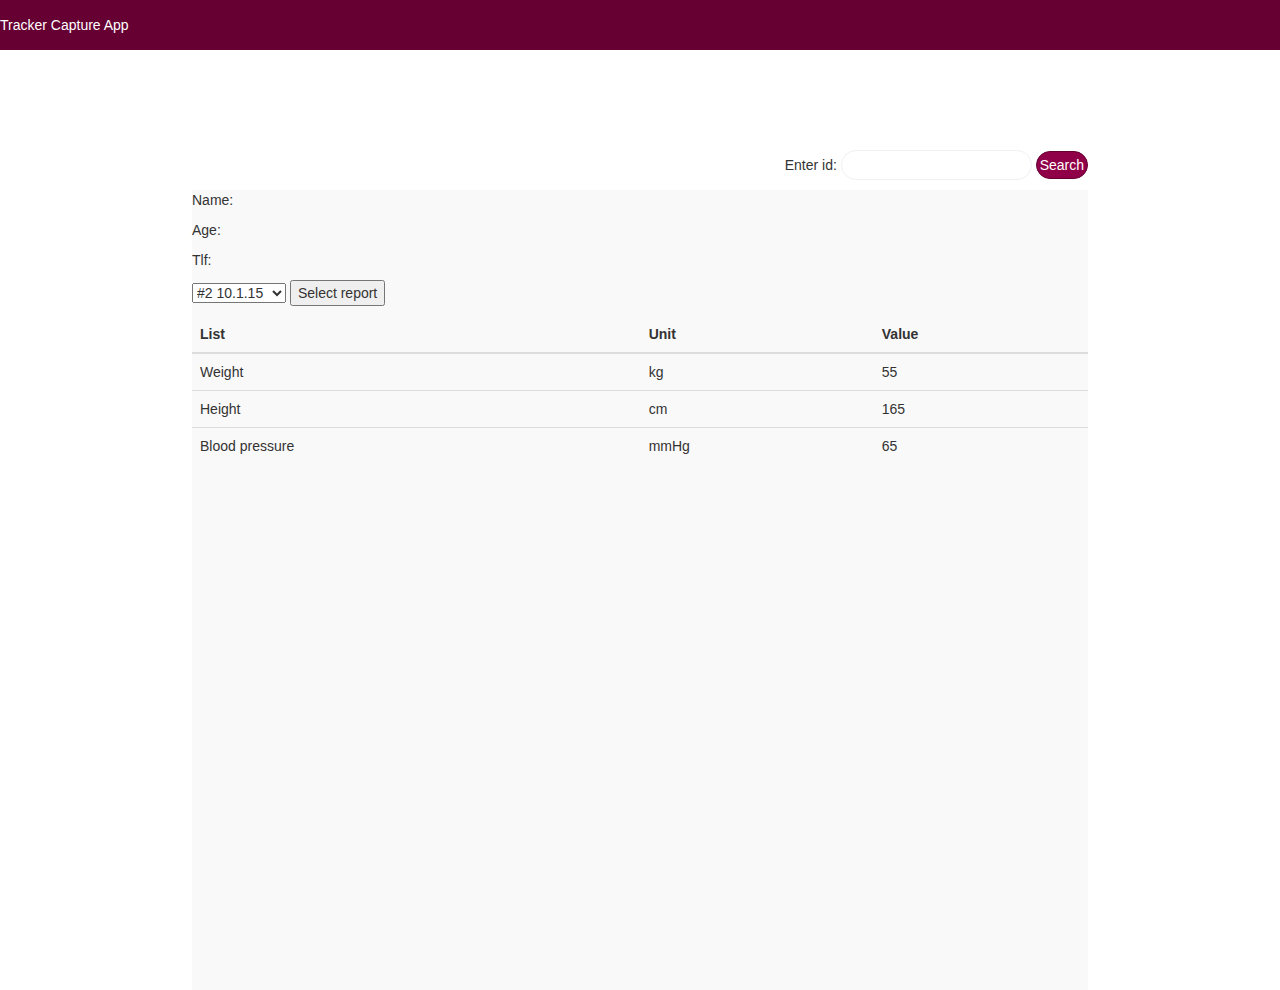
==== dhis-web-tracker-capture/index.html @ 86d7c695 "tracker capture" ====
<!DOCTYPE html>
  <html ng-app='trackerCapture'>
      <head>
          <title>Tracker Capture</title>
  
          <meta name="description" content="DHIS 2">
          <meta name="keywords" content="DHIS 2">        
          <meta name="viewport" content="width=device-width, initial-scale=1.0">
          <meta http-equiv="Content-Type" content="text/html; charset=UTF-8">
  
          <script type="text/javascript" src="../dhis-web-commons/javascripts/jQuery/jquery.min.js"></script>
          <script type="text/javascript" src="../dhis-web-commons/javascripts/jQuery/ui/jquery-ui.min.js"></script>
          <script type="text/javascript" src="../dhis-web-commons/javascripts/jQuery/jquery.plugin.min.js"></script>        
          
          <script type="text/javascript" src="../dhis-web-commons/javascripts/jQuery/calendars/jquery.calendars.min.js"></script>
          <script type="text/javascript" src="../dhis-web-commons/javascripts/jQuery/calendars/jquery.calendars.picker.min.js"></script>
          <script type="text/javascript" src="../dhis-web-commons/javascripts/jQuery/calendars/jquery.calendars.plus.min.js"></script>
          <script type="text/javascript" src="../dhis-web-commons/javascripts/jQuery/calendars/jquery.calendars.picker.ext.js"></script>
          
          <script type="text/javascript" src="../dhis-web-commons/javascripts/jQuery/calendars/jquery.calendars.coptic.min.js"></script>
          <script type="text/javascript" src="../dhis-web-commons/javascripts/jQuery/calendars/jquery.calendars.ethiopian.min.js"></script>
          <script type="text/javascript" src="../dhis-web-commons/javascripts/jQuery/calendars/jquery.calendars.islamic.min.js"></script>
          <script type="text/javascript" src="../dhis-web-commons/javascripts/jQuery/calendars/jquery.calendars.julian.min.js"></script>
          <script type="text/javascript" src="../dhis-web-commons/javascripts/jQuery/calendars/jquery.calendars.nepali.min.js"></script>
          <script type="text/javascript" src="../dhis-web-commons/javascripts/jQuery/calendars/jquery.calendars.thai.min.js"></script>      
  
          <link type="text/css" rel="stylesheet" href="../dhis-web-commons/javascripts/jQuery/ui/css/redmond/jquery-ui.css">
          <link type="text/css" rel="stylesheet" href="../dhis-web-commons/javascripts/jQuery/calendars/css/ui-redmond.calendars.picker.css">
          
          <script type="text/javascript" src="../dhis-web-commons/select2/select2.min.js"></script>
  
          <script type="text/javascript" src="../dhis-web-commons/bootstrap/js/bootstrap.min.js"></script>     
          <link type="text/css" rel="stylesheet"  href="../dhis-web-commons/bootstrap/css/bootstrap.min.css">
          
          <script type="text/javascript" src="../dhis-web-commons/javascripts/d3/d3.min.js"></script>
          <script type="text/javascript" src="../dhis-web-commons/javascripts/nvd3/nv.d3.min.js"></script>
          <link type="text/css" rel="stylesheet" media="screen" href="../dhis-web-commons/javascripts/nvd3/nv.d3.css">  
  
          <script type="text/javascript" src="../dhis-web-commons/javascripts/angular/angular.js"></script>
          <script type="text/javascript" src="../dhis-web-commons/javascripts/angular/angular-resource.js"></script>
          <script type="text/javascript" src="../dhis-web-commons/javascripts/angular/angular-route.js"></script>
          <script type="text/javascript" src="../dhis-web-commons/javascripts/angular/angular-cookies.js"></script>
          <script type="text/javascript" src="../dhis-web-commons/javascripts/angular/angular-animate.js"></script>
          <script type="text/javascript" src="../dhis-web-commons/javascripts/angular/angular-messages.js"></script>
          <script type="text/javascript" src="../dhis-web-commons/javascripts/angular/angular-sanitize.js"></script>
          <script type="text/javascript" src="../dhis-web-commons/javascripts/angular/ui-bootstrap.js"></script>
          <script type="text/javascript" src="../dhis-web-commons/javascripts/moment/moment-with-langs.min.js"></script>
  
          <script type="text/javascript" src="../dhis-web-commons/javascripts/underscore.min.js"></script>
          <script type="text/javascript" src="../dhis-web-commons/javascripts/dhis2/dhis2.util.js"></script>
          <script type="text/javascript" src="../dhis-web-commons/javascripts/commons.js"></script>
          <script type="text/javascript" src="../dhis-web-commons/javascripts/commons.ajax.js"></script>
          <script type="text/javascript" src="../dhis-web-commons/javascripts/dhis2/dhis2.availability.js"></script>
          <script type="text/javascript" src="../dhis-web-commons/javascripts/dhis2/dhis2.trigger.js"></script>
          <script type="text/javascript" src="../dhis-web-commons/javascripts/lists.js"></script>
          <script type="text/javascript" src="../dhis-web-commons/javascripts/periodTypeNoDep.js"></script>
          <script type="text/javascript" src="../dhis-web-commons/javascripts/json2.js"></script>
          <script type="text/javascript" src="../dhis-web-commons/javascripts/dhis2/dhis2.validation.js"></script>
          <script type="text/javascript" src="../dhis-web-commons/javascripts/dhis2/dhis2.storage.ss.js"></script>
          <script type="text/javascript" src="../dhis-web-commons/javascripts/dhis2/dhis2.storage.ls.js"></script>
          <script type="text/javascript" src="../dhis-web-commons/javascripts/dhis2/dhis2.storage.idb.js"></script>
          <script type="text/javascript" src="../dhis-web-commons/javascripts/dhis2/dhis2.storage.memory.js"></script>
          <script type="text/javascript" src="../dhis-web-commons/javascripts/dhis2/dhis2.storage.js"></script>
          <script type="text/javascript" src="../dhis-web-commons/javascripts/dhis2/dhis2.contextmenu.js"></script>
          
          <script src="../dhis-web-commons/ouwt/ouwt.js"></script>
          <script src="scripts/tracker-capture.js"></script>
  
          <script type="text/javascript" src="../dhis-web-commons/javascripts/angular/plugins/select.js"></script>
          <script type="text/javascript" src="../dhis-web-commons/javascripts/angular/plugins/select2.js"></script>
          <script type="text/javascript" src="../dhis-web-commons/javascripts/angular/plugins/angularjs-nvd3-directives.min.js"></script>
          <script type="text/javascript" src="../dhis-web-commons/javascripts/angular/plugins/angularLocalStorage.js"></script>
          <script type="text/javascript" src="../dhis-web-commons/javascripts/angular/plugins/angular-translate.min.js"></script>
          <script type="text/javascript" src="../dhis-web-commons/javascripts/angular/plugins/ng-infinite-scroll.js"></script>
          <script type="text/javascript" src="../dhis-web-commons/javascripts/dhis2/dhis2.angular.directives.js"></script>
          <script type="text/javascript" src="../dhis-web-commons/javascripts/dhis2/dhis2.angular.map.directive.js"></script>
          <script type="text/javascript" src="../dhis-web-commons/javascripts/dhis2/dhis2.angular.services.js"></script>
          <script type="text/javascript" src="../dhis-web-commons/javascripts/dhis2/dhis2.angular.validations.js"></script>
          <script type="text/javascript" src="../dhis-web-commons/javascripts/dhis2/dhis2.angular.filters.js"></script>
          <script type="text/javascript" src="../dhis-web-commons/javascripts/dhis2/dhis2.angular.controllers.js"></script>
          
          <script type="text/javascript" src="scripts/app.js"></script>
          <script type="text/javascript" src="scripts/services.js"></script>
          <script type="text/javascript" src="scripts/filters.js"></script>
          <script type="text/javascript" src="scripts/directives.js"></script>        
          <script type="text/javascript" src="scripts/controllers.js"></script>
          <script type="text/javascript" src="scripts/leftbar-menu-controller.js"></script>
          <script type="text/javascript" src="scripts/report-types-controller.js"></script>        
          <script type="text/javascript" src="scripts/ng-csv.js"></script>
          <script type="text/javascript" src="scripts/sticky.min.js"></script>
          <script type="text/javascript" src="components/dashboard/dashboard-controller.js"></script>
          <script type="text/javascript" src="components/dashboard/dashboard-widgets-controller.js"></script>
          <script type="text/javascript" src="components/registration/registration-controller.js"></script>
          <script type="text/javascript" src="components/enrollment/enrollment-controller.js"></script>
          <script type="text/javascript" src="components/dataentry/dataentry-controller.js"></script>
          <script type="text/javascript" src="components/report/tei-report-controller.js"></script>
          <script type="text/javascript" src="components/report/program-summary-controller.js"></script>
          <script type="text/javascript" src="components/report/program-statistics-controller.js"></script>
          <script type="text/javascript" src="components/report/overdue-events-controller.js"></script>
          <script type="text/javascript" src="components/report/upcoming-events-controller.js"></script>
          <script type="text/javascript" src="components/selected/selected-controller.js"></script>
          <script type="text/javascript" src="components/relationship/relationship-controller.js"></script>
          <script type="text/javascript" src="components/teiadd/tei-add-controller.js"></script>
          <script type="text/javascript" src="components/profile/profile-controller.js"></script>        
          <script type="text/javascript" src="components/notes/notes-controller.js"></script>
          <script type="text/javascript" src="components/rulebound/rulebound-controller.js"></script>
          <script type="text/javascript" src="components/activeprograms/active-programs-controller.js"></script>
  
          <!-- Menu scripts -->
          <script type="text/javascript" src="../dhis-web-commons/javascripts/dhis2/dhis2.translate.js"></script>
          <script type="text/javascript" src="../dhis-web-commons/javascripts/dhis2/dhis2.menu.js"></script>
          <script type="text/javascript" src="../dhis-web-commons/javascripts/dhis2/dhis2.menu.ui.js"></script>
  
  
          <link type="text/css" rel="stylesheet" href="../dhis-web-commons/font-awesome/css/font-awesome.min.css"/>
          <link type="text/css" rel="stylesheet" media="screen" href="../dhis-web-commons/css/widgets.css"/>
          <link type="text/css" rel="stylesheet" media="screen" href="../dhis-web-commons/css/menu.css">
          <link type="text/css" rel="stylesheet" media="print" href="../dhis-web-commons/css/print.css">
          <link type="text/css" rel="stylesheet" href="../dhis-web-commons/javascripts/angular/plugins/select.css">
          <link type="text/css" rel="stylesheet" href="../dhis-web-commons/javascripts/angular/plugins/select2.css">
  
          <link type="text/css" rel="stylesheet" href="styles/style.css">
          <link type="text/css" rel="stylesheet" media="screen" href="styles/screen.css">
          <link type="text/css" rel="stylesheet" media="print" href="styles/print.css">
          <script type="text/javascript" src="../main.js"></script>
          
          <meta charset="UTF-8">
			<title>Pandapop!</title>
			<link rel="stylesheet" type="text/css" href="styles/lana.css">    
   
        
        <script>
        function selectReport(){
                var op = document.getElementById("mySelect");
                op.get(op.selectedIndex); // get report
                //op.remove(op.selectedIndex);
        }       
        </script>
        
        <meta name="viewport" content="width=device-width, initial-scale=1">
	    <link rel="stylesheet" href="http://maxcdn.bootstrapcdn.com/bootstrap/3.3.5/css/bootstrap.min.css">
	    <script src="https://ajax.googleapis.com/ajax/libs/jquery/1.11.3/jquery.min.js"></script>
	    <script src="http://maxcdn.bootstrapcdn.com/bootstrap/3.3.5/js/bootstrap.min.js"></script>
        
      </head>
      <body>
      
      	<div id="topbar">Tracker Capture App</div>
        <div id="wrapper">                
          <div id="container">
            <div id="search-form">
              Enter id: <input type="text" name="firstname">  
                                   <button type="button">Search</button>
            </div>
            <br style="clear:right;"/>
            
            <div id="table">
                <p>Name:</p>
                <p>Age:</p>
                <p>Tlf:</p>
                
                <form>
                <select id="mySelect">
                <option>#2 10.1.15</option>
                <option>#1 11.11.14</option>

                </select>
                <input type="button" onclick="selectReport()" value="Select report">
                </form>
              
              <div class="annen-container">
                                
              <table class="table table-striped">
                <thead>
                  <tr>
                    <th>List</th>
                    <th>Unit</th>
                    <th>Value</th>
                  </tr>
                </thead>
                <tbody>
                  <tr>
                    <td>Weight</td>
                    <td>kg</td>
                    <td>55</td>
                  </tr>
                  <tr>
                    <td>Height</td>
                    <td>cm</td>
                    <td>165</td>
                  </tr>
                  <tr>
                    <td>Blood pressure</td>
                    <td>mmHg</td>
                    <td>65</td>
                  </tr>
                </tbody>
              </table>
            </div>
            </div>
           </div>  
            
            
        </div>
        <script src="js/bootstrap.min.js"></script>
        <script src="js/lesMessages.js"></script>
        <script src="https://ajax.googleapis.com/ajax/libs/jquery/1.11.1/jquery.min.js"></script>

      </body>
  </html>
---- dhis-web-tracker-capture/styles/style.css ----
html, body { 
    height:100%;
    margin: 0;
    padding: 0;
    background-color: white;
    font-size: 10pt;
}

.not-for-screen {
    display: none;
}

h1 {    
    font-size: 1.8em;
}

h2 {
    font-size: 1.6em;    
}

h3 {
    font-size: 1.2em;    
}

h4 {
    font-size: 1em;
    font-weight: bold;
}

div#leftBar {
    width: 236px;
}

div#orgUnitTree {
    height: 50%;
}

.top-bar {
    font-size: 16pt;
    font-weight: normal;
    color: #585D61;
}

.dashboard-top-bar {
    padding-right: 15px;
    padding-left: 15px;
    margin-right: auto;
    margin-left: auto;
}

/*----------------------------------------------------------------------------*/
/* Form
/*----------------------------------------------------------------------------*/

.fixed-text-width {
    width: 260px;
}

input.option {
    width: 240px;
}

.fixed-select-width {
    width: 260px;
}

textarea {
    width: 264px;
}


/*----------------------------------------------------------------------------*/
/* Program-stage-instances
/*----------------------------------------------------------------------------*/

.data-entry {
    overflow: scroll;
}

.table-flow {
    height:100px;
    overflow-x:hidden;
    overflow-y:hidden;
}

.align-center {
    text-align: center;
}

.block {
    display: block;
}

.clear {
    clear: both;
}

.inline-block {
    display: inline-block;
}

.vertical-center {
    line-height: inherit;
    vertical-align: middle;
}

.empty-event-container {
    display: inline-block;
    opacity: 1.0;
    white-space: normal;
    padding-top: 5px;
    text-align: center;
}

.stage-container {
    display: inline-block;
    cursor: pointer;
    opacity: 1.0;
    white-space: normal;
    padding-top: 5px;
    text-align: center;
    border: 2px dotted;
    margin: 2px;
    padding: 5px;
    border-radius: 4px;
}

.stage-container:hover {
    border: 2px solid;
    font-weight: bold;
}

.event-container {
    cursor: pointer;
    opacity: 1.0;
    text-align: center;
    margin: 2px;
    padding: 5px;
    border: 2px dotted;
    border-radius: 4px;    
}

.event-container:hover {
    border: 2px solid;
    font-weight: bold;
}

.stage-completed {
    background-color: #b9ffb9;
}

.stage-on-time {
    background-color: #fffe8c;
}

.stage-overdue {
    background-color: #ff8a8a;
}

.current-stage {
    border: 2px solid;
    font-weight: bold;
}

/*----------------------------------------------------------------------------*/
/* App - specific
/*----------------------------------------------------------------------------*/

.container-heading {
    color: white;
}

div.paging a.active
{
    text-decoration: none; 
    color: #000;
    cursor: default;
}

.input-error {
    background-color: #ff8a8a !important;
}

.input-success {
    background-color: #b9ffb9 !important;
}

.alert-default {
    color: #55514d;
    background-color: #D5CBC1;
    border-color: #aaa29a;
}

.stick {
    font-weight: bolder;
    color: #000000;
    background-color: #6E6E6E; 
}

.unstick {
    color: #000000;
    background-color: #FFFFFF;
}

.right {
    float: right !important;
}

.black {
    color: black;
}

.bold {
    font-weight: bold;
}

.light-blue {
    color: #67abcc;
}

.white {
    color: white;
}

.error {
    color:red;
    font-size:12px;
}
.anchor-color {
    color: #276696;
}

.inline-div {
    display: inline-block; 
    margin-right: 5px;
    float: left;
}

.bordered-div {
    border: 1px solid #c2c2c2;
    border-radius: 5px;
    padding: 5px 10px;
    margin-top: 20px;
    margin-bottom: 20px;
}

.nav, .pagination, .carousel, .panel-title a { 
    cursor: pointer; 
    text-decoration: none;
}

input[type=number]::-webkit-inner-spin-button, input[type=number]::-webkit-outer-spin-button {
    -webkit-appearance: none;
    margin: 0;
}

input[type=date]::-webkit-inner-spin-button, input[type=date]::-webkit-outer-spin-button {
    -webkit-appearance: none;
    margin: 0;
}

.big-button {
    padding-left: 40px;
    padding-right: 40px;
}

.btn-no-border {
    border: none !important;
}

.max-column-width {
    max-width:200px !important; 
    word-wrap:break-word; 
}

.table-with-fixed-layout {
    table-layout: fixed;
}

.table-borderless {
    width: 100%;
    table-layout: fixed;
}

.table-borderless>thead>tr>th, 
.table-borderless>tbody>tr>th, 
.table-borderless>tfoot>tr>th, 
.table-borderless>thead>tr>td, 
.table-borderless>tbody>tr>td, 
.table-borderless>tfoot>tr>td {
    border-top: none; 
}

.listTable th {
    height: 30px;
}

.dhis2-table>thead>tr>th, 
.dhis2-table>tbody>tr>th, 
.dhis2-table>tfoot>tr>th, 
.dhis2-table>thead>tr>td, 
.dhis2-table>tbody>tr>td, 
.dhis2-table>tfoot>tr>td {
    border-top: none;
    background-color: #ebf0f6;
}

.dhis2-table-striped-border {
    width: 100%;
    border-collapse: collapse;
    cursor: pointer;
    table-layout: fixed;
}

.dhis2-table-striped-border tr th {
    border: 1px solid #cad5e5;
}

.dhis2-table-striped-border tr td {
    border: 1px solid #cad5e5;
}

.dhis2-table-striped-border > tbody > tr:nth-child(odd)> td, .dhis2-table-striped > tbody > tr:nth-child(odd)> th {
    background-color: #ebf0f6
}

.dhis2-table-striped>thead>tr, 
.dhis2-table-striped>tbody>tr, 
.dhis2-table-striped>tfoot>tr, 
.dhis2-table-striped>thead>tr, 
.dhis2-table-striped>tbody>tr, 
.dhis2-table-striped>tfoot>tr {
    border-bottom: 1px solid #cad5e5;    
}

.dhis2-table-striped > tbody > tr:nth-child(odd)> td, .dhis2-table-striped > tbody > tr:nth-child(odd)> th {
    background-color: #ebf0f6
}

.dhis2-list-table-striped {
    width: 100%;
    padding: 5px 10px;
    table-layout: fixed;
}

.dhis2-list-table-striped>thead>tr, 
.dhis2-list-table-striped>tbody>tr, 
.dhis2-list-table-striped>tfoot>tr, 
.dhis2-list-table-striped>thead>tr, 
.dhis2-list-table-striped>tbody>tr, 
.dhis2-list-table-striped>tfoot>tr {
    border: none;
}

.dhis2-list-table-striped > tbody > tr:nth-child(odd)> td, .dhis2-table-striped > tbody > tr:nth-child(odd)> th {
    background-color: #ebf0f6
}

table.table-striped tr.selected > td {
    background-color: #d9edf7;;
}

table.table-striped tr td.optionset {
    padding-left: 0px;
    padding-right: 0px;
}


.dhis2-table-hover > tbody > tr:hover > td, .table-hover > tbody > tr:hover > th {
    background-color: #dfe9f4;
    cursor: pointer;
}

#contextMenu {
    position: absolute;
    display:none;
}

.filter-with-content {
    float: right !important;
    color: red;
}

.filter-without-content {
    float: right !important;
    color: black;
}

.bold {
    font-weight: bold;
}

.contextMenuItems .divider {
    height: 1px;
    margin: 5px 0;
    overflow: hidden;
    background-color: #e5e5e5
}

.radio-label {
    margin-left: 5px;
}

.info-container {
    display: inline-block;
    height:60px;
    opacity: 1.0;
    white-space: normal;
    text-align: center;
    border: 1px solid #aaa;
    border-radius: 4px;
    padding:0px;
    margin-right: 10px
}
.info-container-text{
    font-weight: bold;
    padding: 5px 10px;
    margin:0px;
}
.info-container-heading {
    font-weight: normal;
    padding: 5px 10px;
    margin:0px;
    background-color: #f5f5f5;
    border-bottom: 1px solid transparent;
    border-top-right-radius: 3px;
    border-top-left-radius: 3px;
}


/*----------------------------------------------------------------------------*/
/* Tracked entity
/*----------------------------------------------------------------------------*/

.container-1 {
    height: 100%; 
    width: 100%;
    overflow:auto; 
}

.container-1-1 {
    width: 100%;
    float: left;
    margin-top: 50px;   
    height: 100%; 
    min-height: 100%; 
}

.container-1-2 {
    width: 50%;
    float: left;
    position: relative;
}

.container-2-3 {
    width: 75%;
    float: left;
    position: relative;
}

.container-1-4 {
    width: 25%;
    float: left;
    position: relative;
}

.separator {
    margin-bottom: 10px;
}

.dashboard-widget-container {
    height: auto;
}

.widget-link {
    color: #104E8B;
}

.widget-link-active {
    color: #551A8B;
}

.empty-dashboard-container{
    min-height: 100px;    
}

.handle {
    cursor: move;
}
.horizonal-spacing{
    margin-left: 10px;    
    margin-right: 10px;    
}

.row-with-margin {
    padding-left: 30px;
    padding-right: 30px;
}

.vertical-spacing{
    margin-top: 10px;   
    margin-bottom: 10px;
}

.small-horizonal-spacing{
    margin-left: 5px;    
}

.small-vertical-spacing{
    margin-top: 5px;    
}

.small-padding {
    padding-left: 5px;
    padding-right: 5px;
}

.advanced-search-container-main {
    width: 100%;
    float: left;
    height: 100%;
    padding-bottom: 5px;
}

.advanced-search-container{
    margin: 5px;
    padding: 5px 9px 5px 5px;
    max-height: 570px;
    overflow-y: scroll;
}

div#searchOuTree accordion>.panel-group>.panel-default>.panel-heading{
    background-color: #ffffff;
    padding: 10px 5px 10px 5px;
}

div#searchOuTree h4{
    font-size: 9pt;
}

.widget-content-container{
    padding: 20px 10px;
}

.relationship-container {
    border: 1px solid #c2c2c2;
    border-radius: 5px;
    padding: 5px;
    min-height: 500px;
    max-height: 500px;
    overflow-y: scroll;
}

.trim {
    margin-bottom: 5px; 
    margin-top: 5px;
}

.remove-default-padding {
    margin: -15px !important;    
}

.add-default-padding {
    margin: 15px !important;
}

.add-default-top-margin {
    margin-top: 15px !important;    
}

.add-default-left-padding {
	padding-left: 15px !important;
}

.visit-details {
    margin-top: -5px;
    margin-left: 15px;    
}

.add-note {
    margin-bottom: 30px;
    margin-left: -5px;
}

.overflow-ellipsis {
    white-space: nowrap;
    overflow: hidden;
    text-overflow: ellipsis;
}

.modal-full-window .modal-dialog {
    width: 100%;
    height: 100%;
}

.modal-dialog {
    top: 50%;

}

.expanded{
    border: 1px solid #aaa;
    padding: 6px 8px;
    font-size: 14px;
}

/*----------------------------------------------------------------------------*/
/* Search filters
/*----------------------------------------------------------------------------*/

.panel-heading {
    padding: 5px 10px;	
}

.panel {
    margin-top: 2px;	
}

.selected-data-item-list {
    width: 100%;
    display: inline-block;
    color: #000;
    margin: 0;
    padding: 0;
    text-decoration: none;
    overflow-y: auto;   
    white-space: nowrap;    
    word-wrap: break-word;
    font-size: 14px;
    color: #555;
}

.selected-data-item {
    margin: 5px;
    display: block;
    white-space: nowrap;    
    word-wrap: break-word;
}

.dataelement-filter{
    width: 100%;
    display: block;
}

.filter-name {
    color: red;
}

.filter-operator {
    width: 30%;
    float: left; 
    font-size: 14px;
    line-height: 1.0;
}

.filter-value {
    width: 70%;
    float: left;   
    font-size: 14px;
    line-height: 1.0;
    padding-left: 4px;
}

.form-control-filter{
    height: 30px;
    font-size: 14px;
    line-height: 1.0;
    color: #555;
    vertical-align: middle;
    background-color: #fff;
    background-image: none;
    border: 1px solid #ccc;
    -webkit-box-shadow: inset 0 1px 1px rgba(0,0,0,0.075);
    box-shadow: inset 0 1px 1px rgba(0,0,0,0.075);
    -webkit-transition: border-color ease-in-out .15s, box-shadow ease-in-out .15s;
    transition: border-color ease-in-out .15s, box-shadow ease-in-out .15s
}

.section-label{
    font-size: 14pt;
    color: #585D61;
    border-bottom: 1px solid #e3e3e3;
}

.warning-message-label {
    height: 34px;
    font-size: 14px;
}

.invalid-input {
    border-style:solid;
    border-color:red;
}

.input-field {
    border: 1px solid #aaa;
    padding: 4px 1px;
    display: block;
    width: 100%;	    
    color: #555;
    vertical-align: middle;
    background-color: #fff;
    background-image: none;
    border: 1px solid #ccc;
    border-radius: 4px;
    -webkit-box-shadow: inset 0 1px 1px rgba(0,0,0,0.075);
    box-shadow: inset 0 1px 1px rgba(0,0,0,0.075);
    -webkit-transition: border-color ease-in-out .15s, box-shadow ease-in-out .15s;
    transition: border-color ease-in-out .15s, box-shadow ease-in-out .15s;
}

.form-control {
    display: block;
    width: 100%;
    height: 34px;
    font-size: 14px;
    line-height: 1.0;
    color: #555;
    padding: 6px 6px;
    margin-bottom: 5px;
    margin-top: 5px;
    vertical-align: middle;
    background-image: none;
    border: 1px solid #ccc;
    border-radius: 4px;
    -webkit-box-shadow: inset 0 1px 1px rgba(0,0,0,0.075);
    box-shadow: inset 0 1px 1px rgba(0,0,0,0.075);
    -webkit-transition: border-color ease-in-out .15s, box-shadow ease-in-out .15s;
    transition: border-color ease-in-out .15s, box-shadow ease-in-out .15s;
}

.form-control-trimmed {
    width: 100%;
    height: 34px;
    font-size: 14px;
    line-height: 1.0;
    color: #555;
    padding: 2px 6px;
    margin-top: 5px;
    vertical-align: middle;
    background-image: none;
    border: 1px solid #ccc;
    border-radius: 4px;
    -webkit-box-shadow: inset 0 1px 1px rgba(0,0,0,0.075);
    box-shadow: inset 0 1px 1px rgba(0,0,0,0.075);
    -webkit-transition: border-color ease-in-out .15s, box-shadow ease-in-out .15s;
    transition: border-color ease-in-out .15s, box-shadow ease-in-out .15s;
}
.form-control-inline {
    color: #555;
    padding: 6px 6px;
    vertical-align: middle;
    background-color: #fff;
    background-image: none;
    border: 1px solid #ccc;
    border-radius: 4px;
    -webkit-box-shadow: inset 0 1px 1px rgba(0,0,0,0.075);
    box-shadow: inset 0 1px 1px rgba(0,0,0,0.075);
    -webkit-transition: border-color ease-in-out .15s, box-shadow ease-in-out .15s;
    transition: border-color ease-in-out .15s, box-shadow ease-in-out .15s;
}


.form-control-program {    
    width: 40%;
    height: 34px;
    padding: 2px 6px;
    font-size: 14px;
    line-height: 1.0;
    color: #555;
    margin-bottom: 5px;
    margin-top: 5px;
    vertical-align: middle;
    background-color: #fff;
    background-image: none;
    border: 1px solid #ccc;
    border-radius: 4px;
    -webkit-box-shadow: inset 0 1px 1px rgba(0,0,0,0.075);
    box-shadow: inset 0 1px 1px rgba(0,0,0,0.075);
    -webkit-transition: border-color ease-in-out .15s, box-shadow ease-in-out .15s;
    transition: border-color ease-in-out .15s, box-shadow ease-in-out .15s;
}

.form-control-program:focus {
    border-color: #66afe9;
    outline: 0;
    -webkit-box-shadow: inset 0 1px 1px rgba(0,0,0,0.075), 0 0 8px rgba(102,175,233,0.6);
    box-shadow: inset 0 1px 1px rgba(0,0,0,0.075), 0 0 8px rgba(102,175,233,0.6)
}
.form-control-program:-moz-placeholder {
    color: #999
}
.form-control-program::-moz-placeholder {
    color: #999
}
.form-control-program:-ms-input-placeholder {
    color: #999
}
.form-control-program::-webkit-input-placeholder {
    color: #999
}
.form-control-program[disabled], .form-control-program[readonly], fieldset[disabled] .form-control-program {
    cursor: not-allowed;
    background-color: #eee
}

.form-control-inline:focus {
    border-color: #66afe9;
    outline: 0;
    -webkit-box-shadow: inset 0 1px 1px rgba(0,0,0,0.075), 0 0 8px rgba(102,175,233,0.6);
    box-shadow: inset 0 1px 1px rgba(0,0,0,0.075), 0 0 8px rgba(102,175,233,0.6)
}
.form-control-inline:-moz-placeholder {
    color: #999
}
.form-control-inline::-moz-placeholder {
    color: #999
}
.form-control-inline:-ms-input-placeholder {
    color: #999
}
.form-control-inline::-webkit-input-placeholder {
    color: #999
}
.form-control-inline[disabled], .form-control-inline[readonly], fieldset[disabled] .form-control-inline {
    cursor: not-allowed;
    background-color: #eee
}

.form-control-select2 {
    display: block;
    width: 100%;
    height: 30px;
    padding: 2px 6px;
    font-size: 14px;
    line-height: 1.0;
    color: #555;
    margin-bottom: 5px;
    margin-top: 5px;
    vertical-align: middle;
    background-color: #fff;
    background-image: none;
    border: 1px solid #ccc;
    -webkit-box-shadow: inset 0 1px 1px rgba(0,0,0,0.075);
    box-shadow: inset 0 1px 1px rgba(0,0,0,0.075);
    -webkit-transition: border-color ease-in-out .15s, box-shadow ease-in-out .15s;
    transition: border-color ease-in-out .15s, box-shadow ease-in-out .15s;
}

.underline {
    text-decoration: underline;
}

.select-dropdown-button{
    text-align: left;
    padding: 2px 6px;
    color: #999;
}

.select-dropdown-caret {
    margin-bottom: 5px; 
    margin-top: 5px;    
}
.dropdown-menu {
    margin: -5px 0 0 0;
    z-index: 2000 !important;
}

.btn-link {
    background-color: transparent;
    border: none;
}

label{
    font-weight:normal !important
}

a {
    color: inherit;
}

a:hover {
    color: inherit;
}

a:active {
    color: red;
}

.note-container {
    width: 100%;
    display: block;
}

.note-entry-field {
    width: 70%;
}

.note-entry-button {
    width: 30%;
}

.search-dropdown-button {
    border-radius: 0;
}

.dashboard-widget{
    color: #555;
    font-weight: bold;
    background-color: #f6f7f8;
    border-color: #d1d1d1;
}

.without-border-radius{
    border-radius: 0;
}

.dropdown-menu-right{
    right: 0;
    left: auto;
}

.left-bar-menu{
    margin-top: 15px;
}

.report-type-container{    
    padding: 20px;
}

.validation-error {
    color: #b94a48 !important;
}

.report-type-container:hover, .report-type-container:focus{
    background-color: #ebebeb;
    cursor: pointer;
}

.ui-datepicker-group .ui-datepicker-header {
    //height: 1.5em; 
    height: inherit;  //this is to make it play nice with bootstrap
}

#ui-datepicker-div, .calendars-popup {
    z-index: 2000; //has to be greater than bootsrap's modal z-index
}

//Necessary to override the .panel-group .panel { overflow: hidden; } in bootstrap.
.panel-group .panel {
    overflow: visible;
}

input.typeahead::-webkit-input-placeholder {
    font-family: fontAwesome;
    content: "\f0d7";
    text-align: right;
    font-weight: bold;
}
input.typeahead::-moz-placeholder {
    font-family: fontAwesome;
    content: "\f0d7";
    text-align: right;
    font-weight: bold;
}
input.typeahead::-ms-input-placeholder {
    font-family: fontAwesome;
    content: "\f0d7";
    text-align: right;
    font-weight: bold;
}

.disable-clicks {
    pointer-events: none;
    color: #555;
}

@media print {
    #header, #leftBar, .hideInPrint {
        display: none;
    }
}

.org-unit-tree {
    margin-left: -5px;
    color: #000;
    text-decoration: none;
    font-size: 9pt;
    background-color: white;
    overflow: auto;
    width: 100%;
    height: 100%;
    display: inline-block;
    white-space: nowrap;
}

ul.tree, ul.tree ul {
    list-style:none;
    margin:0;
    padding:0;
}

ul.tree ul {
    margin-left:10px; /* indentation */
    position:relative;
}

ul.tree ul:before {
    content:"";
    display:block;
    width:0;
    position:absolute;
    top:0;
    bottom:0;
    left:0;
    border-left:1px dotted;
}

ul.tree li {
    margin:0;
    padding:0 12px; /* indentation + 2 */
    line-height:20px; /* default list item `line-height` */
    position:relative;
}

ul.tree ul li:before {
    content:"";
    display:block;
    width:10px; /* same with indentation */
    height:0;
    border-top:1px dotted;
    position:absolute;
    top:10px;
    left:0;
}

ul.tree ul li:last-child:before {
    background:white; /* same with body background */
    height:auto;
    top:10px; /* (line-height/2) */
    bottom:0;
}

.org-unit-tree-button {
    background:transparent;
    border:none;
    outline:none;
    cursor:pointer;
}

.selected-org-unit {
    font-weight: bold;
    color: #FF8000;
}

#map-container { 
    height: 800px;
    width: 100%;
}

#polygon-label {
    text-align: center;
    padding: 5px;
    font-size: 15px;
}

.polygon-name {
    padding: 5px;
    font-size: 15px;
    position: absolute;
}

.map_context_menu{
    background-color:white;
    border:1px solid gray;
    z-index: 2000;
}
.map_context_menu_item{
    padding:3px 6px;
}
.map_context_menu_item:hover{
    background-color:#CCCCCC;
}
.map_context_menu_separator{
    background-color:gray;
    height:1px;
    margin:0;
    padding:0;
}

.disabled-context-menu-item {    
    pointer-events: none;
    color: #dddddd;
    cursor: none;
}

.mouse-pointer {    
    cursor: pointer;
}

.form-horizontal .control-label {
    display: table-cell;
    vertical-align: middle;
}

div.event-paging 
{ 
    width:100%;
    background-color: #ebf0f6;
    float:left;
    text-align: left;
    height:16px; 
    margin-top: 5px;
    border-radius: 4px;
}

div.event-paging span, div.event-paging a 
{
    font-weight: bold;
    padding: 0 5px;
    font-size: 12px;
}

div.event-paging a
{
    text-decoration: none; 
    color: #FF9900;
}

div.event-paging a.active
{
    text-decoration: none; 
    color: #000;
    cursor: default;
}

div.event-paging a:hover
{
    color: #000;
}

div.event-paging span.page 
{
    color:#000;
}

div.event-paging span.seperator 
{
    display:none;
}

input, button, select, textarea {
    color: #444;
}

.program-drop-down > .dropdown-menu > li > a {
    white-space: normal !important;
}

.inactive-tei{
    color: #ff4000;
}

.form-control-ui-select {
    width:100%; 
    height:34px; 
    line-height:1.0; 
    padding: 20px 6px;
    border-radius: 4px;
    background-color: red;
}

.select2-container .select2-choice {
    padding: 5px !important;
    color: #555 !important;
}

.this-active-program {
    font-weight: bold;
    cursor: default;
    width: 100%;
}
---- dhis-web-tracker-capture/styles/screen.css ----
html, body { 
    height:100%;
    margin: 0;
    padding: 0;
    background-color: white;
    font-size: 10pt;
}

.not-for-screen {
    display: none;
}
---- dhis-web-tracker-capture/styles/print.css ----
@media print {

  a[href]:after {
    content: none;
  }

}
---- dhis-web-tracker-capture/styles/lana.css ----
body{
    margin: 0;
    padding: 0;
    height: 100%;
    width: 100%;
}

#topbar{
    width: 100%;
    margin: 0;
    height: 50px;
    background: #660033;
    color: #fff;
    line-height: 50px;
}

#wrapper{
    padding-top: 100px;
    width: 100%;
}

#container{
    margin: 0 auto;
    width: 70%;
}
#table{
    display: block;
    background: #f9f9f9;
    width: 100%;
    min-height: 800px;
}
#search-form{
    display:block;
    float: right;
}
#container input[type="text"]{
    padding: 4px;
    margin-bottom: 10px;
    -webkit-border-radius: 15px;
    -moz-border-radius: 15px;
    border-radius: 15px;
    border: solid 1px #F0F0F5;
}
#container button{
    padding: 3px;
    background: #900048;
    text-decoration: none;
    -webkit-border-radius: 15px;
    -moz-border-radius: 15px;
    border-radius: 15px;
    border: solid 1px #660033;
    color: #fff;
}
.annen-container {
	margin-top: 10px;
}
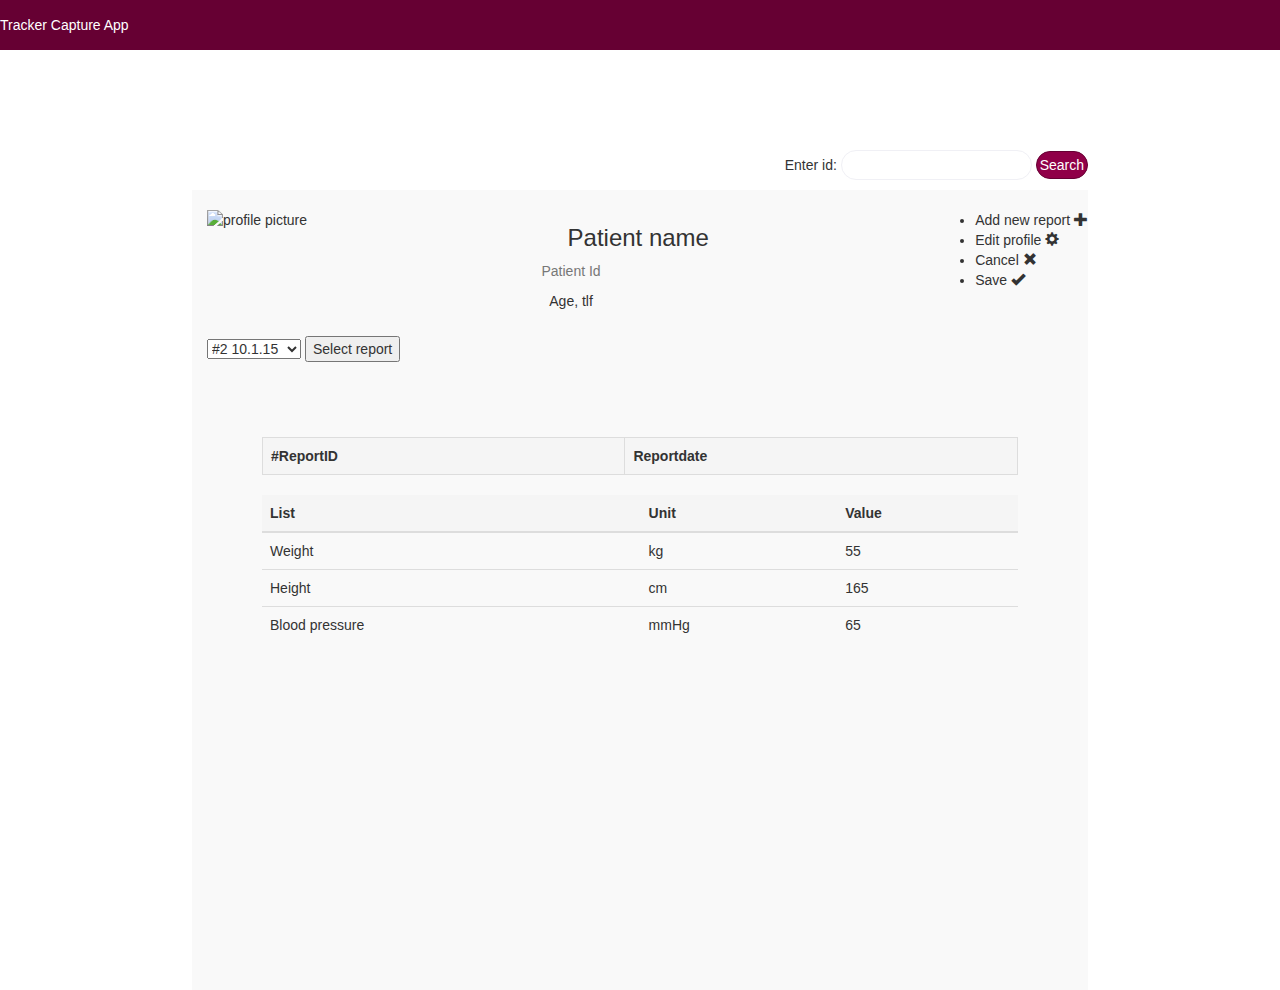
==== commit e745df6a: "Looking good now almost" ====
--- a/dhis-web-tracker-capture/index.html
+++ b/dhis-web-tracker-capture/index.html
@@ -1,210 +1,253 @@
-  <!DOCTYPE html>
-  <html ng-app='trackerCapture'>
-      <head>
-          <title>Tracker Capture</title>
-  
-          <meta name="description" content="DHIS 2">
-          <meta name="keywords" content="DHIS 2">        
-          <meta name="viewport" content="width=device-width, initial-scale=1.0">
-          <meta http-equiv="Content-Type" content="text/html; charset=UTF-8">
-  
-          <script type="text/javascript" src="../dhis-web-commons/javascripts/jQuery/jquery.min.js"></script>
-          <script type="text/javascript" src="../dhis-web-commons/javascripts/jQuery/ui/jquery-ui.min.js"></script>
-          <script type="text/javascript" src="../dhis-web-commons/javascripts/jQuery/jquery.plugin.min.js"></script>        
+<!DOCTYPE html>
+<html ng-app='trackerCapture'>
+  <head>
+    <title>Tracker Capture</title>
+    
+    <meta name="description" content="DHIS 2">
+    <meta name="keywords" content="DHIS 2">        
+    <meta name="viewport" content="width=device-width, initial-scale=1.0">
+    <meta http-equiv="Content-Type" content="text/html; charset=UTF-8">
+    
+    <script type="text/javascript" src="../dhis-web-commons/javascripts/jQuery/jquery.min.js"></script>
+    <script type="text/javascript" src="../dhis-web-commons/javascripts/jQuery/ui/jquery-ui.min.js"></script>
+    <script type="text/javascript" src="../dhis-web-commons/javascripts/jQuery/jquery.plugin.min.js"></script>        
+    
+    <script type="text/javascript" src="../dhis-web-commons/javascripts/jQuery/calendars/jquery.calendars.min.js"></script>
+    <script type="text/javascript" src="../dhis-web-commons/javascripts/jQuery/calendars/jquery.calendars.picker.min.js"></script>
+    <script type="text/javascript" src="../dhis-web-commons/javascripts/jQuery/calendars/jquery.calendars.plus.min.js"></script>
+    <script type="text/javascript" src="../dhis-web-commons/javascripts/jQuery/calendars/jquery.calendars.picker.ext.js"></script>
+    
+    <script type="text/javascript" src="../dhis-web-commons/javascripts/jQuery/calendars/jquery.calendars.coptic.min.js"></script>
+    <script type="text/javascript" src="../dhis-web-commons/javascripts/jQuery/calendars/jquery.calendars.ethiopian.min.js"></script>
+    <script type="text/javascript" src="../dhis-web-commons/javascripts/jQuery/calendars/jquery.calendars.islamic.min.js"></script>
+    <script type="text/javascript" src="../dhis-web-commons/javascripts/jQuery/calendars/jquery.calendars.julian.min.js"></script>
+    <script type="text/javascript" src="../dhis-web-commons/javascripts/jQuery/calendars/jquery.calendars.nepali.min.js"></script>
+    <script type="text/javascript" src="../dhis-web-commons/javascripts/jQuery/calendars/jquery.calendars.thai.min.js"></script>      
+    
+    <link type="text/css" rel="stylesheet" href="../dhis-web-commons/javascripts/jQuery/ui/css/redmond/jquery-ui.css">
+    <link type="text/css" rel="stylesheet" href="../dhis-web-commons/javascripts/jQuery/calendars/css/ui-redmond.calendars.picker.css">
+    
+    <script type="text/javascript" src="../dhis-web-commons/select2/select2.min.js"></script>
+    
+    <script type="text/javascript" src="../dhis-web-commons/bootstrap/js/bootstrap.min.js"></script>     
+    <link type="text/css" rel="stylesheet"  href="../dhis-web-commons/bootstrap/css/bootstrap.min.css">
+    
+    <script type="text/javascript" src="../dhis-web-commons/javascripts/d3/d3.min.js"></script>
+    <script type="text/javascript" src="../dhis-web-commons/javascripts/nvd3/nv.d3.min.js"></script>
+    <link type="text/css" rel="stylesheet" media="screen" href="../dhis-web-commons/javascripts/nvd3/nv.d3.css">  
+    
+    <script type="text/javascript" src="../dhis-web-commons/javascripts/angular/angular.js"></script>
+    <script type="text/javascript" src="../dhis-web-commons/javascripts/angular/angular-resource.js"></script>
+    <script type="text/javascript" src="../dhis-web-commons/javascripts/angular/angular-route.js"></script>
+    <script type="text/javascript" src="../dhis-web-commons/javascripts/angular/angular-cookies.js"></script>
+    <script type="text/javascript" src="../dhis-web-commons/javascripts/angular/angular-animate.js"></script>
+    <script type="text/javascript" src="../dhis-web-commons/javascripts/angular/angular-messages.js"></script>
+    <script type="text/javascript" src="../dhis-web-commons/javascripts/angular/angular-sanitize.js"></script>
+    <script type="text/javascript" src="../dhis-web-commons/javascripts/angular/ui-bootstrap.js"></script>
+    <script type="text/javascript" src="../dhis-web-commons/javascripts/moment/moment-with-langs.min.js"></script>
+    
+    <script type="text/javascript" src="../dhis-web-commons/javascripts/underscore.min.js"></script>
+    <script type="text/javascript" src="../dhis-web-commons/javascripts/dhis2/dhis2.util.js"></script>
+    <script type="text/javascript" src="../dhis-web-commons/javascripts/commons.js"></script>
+    <script type="text/javascript" src="../dhis-web-commons/javascripts/commons.ajax.js"></script>
+    <script type="text/javascript" src="../dhis-web-commons/javascripts/dhis2/dhis2.availability.js"></script>
+    <script type="text/javascript" src="../dhis-web-commons/javascripts/dhis2/dhis2.trigger.js"></script>
+    <script type="text/javascript" src="../dhis-web-commons/javascripts/lists.js"></script>
+    <script type="text/javascript" src="../dhis-web-commons/javascripts/periodTypeNoDep.js"></script>
+    <script type="text/javascript" src="../dhis-web-commons/javascripts/json2.js"></script>
+    <script type="text/javascript" src="../dhis-web-commons/javascripts/dhis2/dhis2.validation.js"></script>
+    <script type="text/javascript" src="../dhis-web-commons/javascripts/dhis2/dhis2.storage.ss.js"></script>
+    <script type="text/javascript" src="../dhis-web-commons/javascripts/dhis2/dhis2.storage.ls.js"></script>
+    <script type="text/javascript" src="../dhis-web-commons/javascripts/dhis2/dhis2.storage.idb.js"></script>
+    <script type="text/javascript" src="../dhis-web-commons/javascripts/dhis2/dhis2.storage.memory.js"></script>
+    <script type="text/javascript" src="../dhis-web-commons/javascripts/dhis2/dhis2.storage.js"></script>
+    <script type="text/javascript" src="../dhis-web-commons/javascripts/dhis2/dhis2.contextmenu.js"></script>
+    
+    <script src="../dhis-web-commons/ouwt/ouwt.js"></script>
+    <script src="scripts/tracker-capture.js"></script>
+    
+    <script type="text/javascript" src="../dhis-web-commons/javascripts/angular/plugins/select.js"></script>
+    <script type="text/javascript" src="../dhis-web-commons/javascripts/angular/plugins/select2.js"></script>
+    <script type="text/javascript" src="../dhis-web-commons/javascripts/angular/plugins/angularjs-nvd3-directives.min.js"></script>
+    <script type="text/javascript" src="../dhis-web-commons/javascripts/angular/plugins/angularLocalStorage.js"></script>
+    <script type="text/javascript" src="../dhis-web-commons/javascripts/angular/plugins/angular-translate.min.js"></script>
+    <script type="text/javascript" src="../dhis-web-commons/javascripts/angular/plugins/ng-infinite-scroll.js"></script>
+    <script type="text/javascript" src="../dhis-web-commons/javascripts/dhis2/dhis2.angular.directives.js"></script>
+    <script type="text/javascript" src="../dhis-web-commons/javascripts/dhis2/dhis2.angular.map.directive.js"></script>
+    <script type="text/javascript" src="../dhis-web-commons/javascripts/dhis2/dhis2.angular.services.js"></script>
+    <script type="text/javascript" src="../dhis-web-commons/javascripts/dhis2/dhis2.angular.validations.js"></script>
+    <script type="text/javascript" src="../dhis-web-commons/javascripts/dhis2/dhis2.angular.filters.js"></script>
+    <script type="text/javascript" src="../dhis-web-commons/javascripts/dhis2/dhis2.angular.controllers.js"></script>
+    
+    <script type="text/javascript" src="scripts/app.js"></script>
+    <script type="text/javascript" src="scripts/services.js"></script>
+    <script type="text/javascript" src="scripts/filters.js"></script>
+    <script type="text/javascript" src="scripts/directives.js"></script>        
+    <script type="text/javascript" src="scripts/controllers.js"></script>
+    <script type="text/javascript" src="scripts/leftbar-menu-controller.js"></script>
+    <script type="text/javascript" src="scripts/report-types-controller.js"></script>        
+    <script type="text/javascript" src="scripts/ng-csv.js"></script>
+    <script type="text/javascript" src="scripts/sticky.min.js"></script>
+    <script type="text/javascript" src="components/dashboard/dashboard-controller.js"></script>
+    <script type="text/javascript" src="components/dashboard/dashboard-widgets-controller.js"></script>
+    <script type="text/javascript" src="components/registration/registration-controller.js"></script>
+    <script type="text/javascript" src="components/enrollment/enrollment-controller.js"></script>
+    <script type="text/javascript" src="components/dataentry/dataentry-controller.js"></script>
+    <script type="text/javascript" src="components/report/tei-report-controller.js"></script>
+    <script type="text/javascript" src="components/report/program-summary-controller.js"></script>
+    <script type="text/javascript" src="components/report/program-statistics-controller.js"></script>
+    <script type="text/javascript" src="components/report/overdue-events-controller.js"></script>
+    <script type="text/javascript" src="components/report/upcoming-events-controller.js"></script>
+    <script type="text/javascript" src="components/selected/selected-controller.js"></script>
+    <script type="text/javascript" src="components/relationship/relationship-controller.js"></script>
+    <script type="text/javascript" src="components/teiadd/tei-add-controller.js"></script>
+    <script type="text/javascript" src="components/profile/profile-controller.js"></script>        
+    <script type="text/javascript" src="components/notes/notes-controller.js"></script>
+    <script type="text/javascript" src="components/rulebound/rulebound-controller.js"></script>
+    <script type="text/javascript" src="components/activeprograms/active-programs-controller.js"></script>
+    
+    <!-- Menu scripts -->
+    <script type="text/javascript" src="../dhis-web-commons/javascripts/dhis2/dhis2.translate.js"></script>
+    <script type="text/javascript" src="../dhis-web-commons/javascripts/dhis2/dhis2.menu.js"></script>
+    <script type="text/javascript" src="../dhis-web-commons/javascripts/dhis2/dhis2.menu.ui.js"></script>
+    
+    
+    <link type="text/css" rel="stylesheet" href="../dhis-web-commons/font-awesome/css/font-awesome.min.css"/>
+    <link type="text/css" rel="stylesheet" media="screen" href="../dhis-web-commons/css/widgets.css"/>
+    <link type="text/css" rel="stylesheet" media="screen" href="../dhis-web-commons/css/menu.css">
+    <link type="text/css" rel="stylesheet" media="print" href="../dhis-web-commons/css/print.css">
+    <link type="text/css" rel="stylesheet" href="../dhis-web-commons/javascripts/angular/plugins/select.css">
+    <link type="text/css" rel="stylesheet" href="../dhis-web-commons/javascripts/angular/plugins/select2.css">
+    
+    <link type="text/css" rel="stylesheet" href="styles/style.css">
+    <link type="text/css" rel="stylesheet" media="screen" href="styles/screen.css">
+    <link type="text/css" rel="stylesheet" media="print" href="styles/print.css">
+    <script type="text/javascript" src="../main.js"></script>
+    
+    <meta charset="UTF-8">
+    <title>Pandapop!</title>
+    <link rel="stylesheet" type="text/css" href="styles/lana.css">    
+    
+    
+    <script>
+      function selectReport(){
+      var op = document.getElementById("mySelect");
+      op.get(op.selectedIndex); // get report
+      //op.remove(op.selectedIndex);
+      }       
+    </script>
+    
+    <meta name="viewport" content="width=device-width, initial-scale=1">
+    <link rel="stylesheet" href="http://maxcdn.bootstrapcdn.com/bootstrap/3.3.5/css/bootstrap.min.css">
+    <script src="https://ajax.googleapis.com/ajax/libs/jquery/1.11.3/jquery.min.js"></script>
+    <script src="http://maxcdn.bootstrapcdn.com/bootstrap/3.3.5/js/bootstrap.min.js"></script>
+    
+  </head>
+
+  <body>
+    
+    <div id="topbar">Tracker Capture App</div>
+    <div id="wrapper">                
+      <div id="container">
+        <div id="search-form">
+          Enter id: <input type="text" name="firstname">  
+          <button type="button">Search</button>
+        </div>
+        <br style="clear:right;"/>
+        
+        <div id="table">
+	  
+          <div class="col-lg-2 col-md-3 col-sm-3">
+            <div class="profile-avatar">
+              <img class="img-responsive" src="http://bootdey.com/img/Content/user_2.jpg" alt="profile picture">
+            </div>
+          </div>
+
+	  <div class="bs-glyphicons">
+	    <ul class="bs-glyphicons-list">
+	      <li>
+		<span class="glyphicon-class">Add new report</span>
+		<span class="glyphicon glyphicon-plus" aria-hidden="true"></span>
+		
+              </li>
+	      <li>
+		<span class="glyphicon-class">Edit profile</span>
+		<span class="glyphicon glyphicon-cog" aria-hidden="true"></span> 
+              </li>
+	      <li>
+		<span class="glyphicon-class">Cancel</span>
+		<span class="glyphicon glyphicon-remove" aria-hidden="true"></span>
+              </li>
+              <li>
+		<span class="glyphicon-class">Save</span>
+		<span class="glyphicon glyphicon-ok" aria-hidden="true"></span>
+              </li>
+
+	    </ul>
+	  </div>
+
+          <div class="panel-body text-center">
+            <h3 class="m0">Patient name</h3>
+            <p class="text-muted">Patient Id</p>
+            <p>Age, tlf</p>
+          </div>
+
+	  <div id="info">	  
+            <form>
+              <select id="mySelect">
+		<option>#2 10.1.15</option>
+		<option>#1 11.11.14</option>
+
+              </select>
+              <input type="button" onclick="selectReport()" value="Select report">
+            </form>
+	  </div>
           
-          <script type="text/javascript" src="../dhis-web-commons/javascripts/jQuery/calendars/jquery.calendars.min.js"></script>
-          <script type="text/javascript" src="../dhis-web-commons/javascripts/jQuery/calendars/jquery.calendars.picker.min.js"></script>
-          <script type="text/javascript" src="../dhis-web-commons/javascripts/jQuery/calendars/jquery.calendars.plus.min.js"></script>
-          <script type="text/javascript" src="../dhis-web-commons/javascripts/jQuery/calendars/jquery.calendars.picker.ext.js"></script>
-          
-          <script type="text/javascript" src="../dhis-web-commons/javascripts/jQuery/calendars/jquery.calendars.coptic.min.js"></script>
-          <script type="text/javascript" src="../dhis-web-commons/javascripts/jQuery/calendars/jquery.calendars.ethiopian.min.js"></script>
-          <script type="text/javascript" src="../dhis-web-commons/javascripts/jQuery/calendars/jquery.calendars.islamic.min.js"></script>
-          <script type="text/javascript" src="../dhis-web-commons/javascripts/jQuery/calendars/jquery.calendars.julian.min.js"></script>
-          <script type="text/javascript" src="../dhis-web-commons/javascripts/jQuery/calendars/jquery.calendars.nepali.min.js"></script>
-          <script type="text/javascript" src="../dhis-web-commons/javascripts/jQuery/calendars/jquery.calendars.thai.min.js"></script>      
-  
-          <link type="text/css" rel="stylesheet" href="../dhis-web-commons/javascripts/jQuery/ui/css/redmond/jquery-ui.css">
-          <link type="text/css" rel="stylesheet" href="../dhis-web-commons/javascripts/jQuery/calendars/css/ui-redmond.calendars.picker.css">
-          
-          <script type="text/javascript" src="../dhis-web-commons/select2/select2.min.js"></script>
-  
-          <script type="text/javascript" src="../dhis-web-commons/bootstrap/js/bootstrap.min.js"></script>     
-          <link type="text/css" rel="stylesheet"  href="../dhis-web-commons/bootstrap/css/bootstrap.min.css">
-          
-          <script type="text/javascript" src="../dhis-web-commons/javascripts/d3/d3.min.js"></script>
-          <script type="text/javascript" src="../dhis-web-commons/javascripts/nvd3/nv.d3.min.js"></script>
-          <link type="text/css" rel="stylesheet" media="screen" href="../dhis-web-commons/javascripts/nvd3/nv.d3.css">  
-  
-          <script type="text/javascript" src="../dhis-web-commons/javascripts/angular/angular.js"></script>
-          <script type="text/javascript" src="../dhis-web-commons/javascripts/angular/angular-resource.js"></script>
-          <script type="text/javascript" src="../dhis-web-commons/javascripts/angular/angular-route.js"></script>
-          <script type="text/javascript" src="../dhis-web-commons/javascripts/angular/angular-cookies.js"></script>
-          <script type="text/javascript" src="../dhis-web-commons/javascripts/angular/angular-animate.js"></script>
-          <script type="text/javascript" src="../dhis-web-commons/javascripts/angular/angular-messages.js"></script>
-          <script type="text/javascript" src="../dhis-web-commons/javascripts/angular/angular-sanitize.js"></script>
-          <script type="text/javascript" src="../dhis-web-commons/javascripts/angular/ui-bootstrap.js"></script>
-          <script type="text/javascript" src="../dhis-web-commons/javascripts/moment/moment-with-langs.min.js"></script>
-  
-          <script type="text/javascript" src="../dhis-web-commons/javascripts/underscore.min.js"></script>
-          <script type="text/javascript" src="../dhis-web-commons/javascripts/dhis2/dhis2.util.js"></script>
-          <script type="text/javascript" src="../dhis-web-commons/javascripts/commons.js"></script>
-          <script type="text/javascript" src="../dhis-web-commons/javascripts/commons.ajax.js"></script>
-          <script type="text/javascript" src="../dhis-web-commons/javascripts/dhis2/dhis2.availability.js"></script>
-          <script type="text/javascript" src="../dhis-web-commons/javascripts/dhis2/dhis2.trigger.js"></script>
-          <script type="text/javascript" src="../dhis-web-commons/javascripts/lists.js"></script>
-          <script type="text/javascript" src="../dhis-web-commons/javascripts/periodTypeNoDep.js"></script>
-          <script type="text/javascript" src="../dhis-web-commons/javascripts/json2.js"></script>
-          <script type="text/javascript" src="../dhis-web-commons/javascripts/dhis2/dhis2.validation.js"></script>
-          <script type="text/javascript" src="../dhis-web-commons/javascripts/dhis2/dhis2.storage.ss.js"></script>
-          <script type="text/javascript" src="../dhis-web-commons/javascripts/dhis2/dhis2.storage.ls.js"></script>
-          <script type="text/javascript" src="../dhis-web-commons/javascripts/dhis2/dhis2.storage.idb.js"></script>
-          <script type="text/javascript" src="../dhis-web-commons/javascripts/dhis2/dhis2.storage.memory.js"></script>
-          <script type="text/javascript" src="../dhis-web-commons/javascripts/dhis2/dhis2.storage.js"></script>
-          <script type="text/javascript" src="../dhis-web-commons/javascripts/dhis2/dhis2.contextmenu.js"></script>
-          
-          <script src="../dhis-web-commons/ouwt/ouwt.js"></script>
-          <script src="scripts/tracker-capture.js"></script>
-  
-          <script type="text/javascript" src="../dhis-web-commons/javascripts/angular/plugins/select.js"></script>
-          <script type="text/javascript" src="../dhis-web-commons/javascripts/angular/plugins/select2.js"></script>
-          <script type="text/javascript" src="../dhis-web-commons/javascripts/angular/plugins/angularjs-nvd3-directives.min.js"></script>
-          <script type="text/javascript" src="../dhis-web-commons/javascripts/angular/plugins/angularLocalStorage.js"></script>
-          <script type="text/javascript" src="../dhis-web-commons/javascripts/angular/plugins/angular-translate.min.js"></script>
-          <script type="text/javascript" src="../dhis-web-commons/javascripts/angular/plugins/ng-infinite-scroll.js"></script>
-          <script type="text/javascript" src="../dhis-web-commons/javascripts/dhis2/dhis2.angular.directives.js"></script>
-          <script type="text/javascript" src="../dhis-web-commons/javascripts/dhis2/dhis2.angular.map.directive.js"></script>
-          <script type="text/javascript" src="../dhis-web-commons/javascripts/dhis2/dhis2.angular.services.js"></script>
-          <script type="text/javascript" src="../dhis-web-commons/javascripts/dhis2/dhis2.angular.validations.js"></script>
-          <script type="text/javascript" src="../dhis-web-commons/javascripts/dhis2/dhis2.angular.filters.js"></script>
-          <script type="text/javascript" src="../dhis-web-commons/javascripts/dhis2/dhis2.angular.controllers.js"></script>
-          
-          <script type="text/javascript" src="scripts/app.js"></script>
-          <script type="text/javascript" src="scripts/services.js"></script>
-          <script type="text/javascript" src="scripts/filters.js"></script>
-          <script type="text/javascript" src="scripts/directives.js"></script>        
-          <script type="text/javascript" src="scripts/controllers.js"></script>
-          <script type="text/javascript" src="scripts/leftbar-menu-controller.js"></script>
-          <script type="text/javascript" src="scripts/report-types-controller.js"></script>        
-          <script type="text/javascript" src="scripts/ng-csv.js"></script>
-          <script type="text/javascript" src="scripts/sticky.min.js"></script>
-          <script type="text/javascript" src="components/dashboard/dashboard-controller.js"></script>
-          <script type="text/javascript" src="components/dashboard/dashboard-widgets-controller.js"></script>
-          <script type="text/javascript" src="components/registration/registration-controller.js"></script>
-          <script type="text/javascript" src="components/enrollment/enrollment-controller.js"></script>
-          <script type="text/javascript" src="components/dataentry/dataentry-controller.js"></script>
-          <script type="text/javascript" src="components/report/tei-report-controller.js"></script>
-          <script type="text/javascript" src="components/report/program-summary-controller.js"></script>
-          <script type="text/javascript" src="components/report/program-statistics-controller.js"></script>
-          <script type="text/javascript" src="components/report/overdue-events-controller.js"></script>
-          <script type="text/javascript" src="components/report/upcoming-events-controller.js"></script>
-          <script type="text/javascript" src="components/selected/selected-controller.js"></script>
-          <script type="text/javascript" src="components/relationship/relationship-controller.js"></script>
-          <script type="text/javascript" src="components/teiadd/tei-add-controller.js"></script>
-          <script type="text/javascript" src="components/profile/profile-controller.js"></script>        
-          <script type="text/javascript" src="components/notes/notes-controller.js"></script>
-          <script type="text/javascript" src="components/rulebound/rulebound-controller.js"></script>
-          <script type="text/javascript" src="components/activeprograms/active-programs-controller.js"></script>
-  
-          <!-- Menu scripts -->
-          <script type="text/javascript" src="../dhis-web-commons/javascripts/dhis2/dhis2.translate.js"></script>
-          <script type="text/javascript" src="../dhis-web-commons/javascripts/dhis2/dhis2.menu.js"></script>
-          <script type="text/javascript" src="../dhis-web-commons/javascripts/dhis2/dhis2.menu.ui.js"></script>
-  
-  
-          <link type="text/css" rel="stylesheet" href="../dhis-web-commons/font-awesome/css/font-awesome.min.css"/>
-          <link type="text/css" rel="stylesheet" media="screen" href="../dhis-web-commons/css/widgets.css"/>
-          <link type="text/css" rel="stylesheet" media="screen" href="../dhis-web-commons/css/menu.css">
-          <link type="text/css" rel="stylesheet" media="print" href="../dhis-web-commons/css/print.css">
-          <link type="text/css" rel="stylesheet" href="../dhis-web-commons/javascripts/angular/plugins/select.css">
-          <link type="text/css" rel="stylesheet" href="../dhis-web-commons/javascripts/angular/plugins/select2.css">
-  
-          <link type="text/css" rel="stylesheet" href="styles/style.css">
-          <link type="text/css" rel="stylesheet" media="screen" href="styles/screen.css">
-          <link type="text/css" rel="stylesheet" media="print" href="styles/print.css">
-          <script type="text/javascript" src="../main.js"></script>
-          
-          <meta charset="UTF-8">
-			<title>Pandapop!</title>
-			<link rel="stylesheet" type="text/css" href="styles/lana.css">    
-   
-        
-        <script>
-        function selectReport(){
-                var op = document.getElementById("mySelect");
-                op.get(op.selectedIndex); // get report
-                //op.remove(op.selectedIndex);
-        }       
-        </script>
-        
-        <meta name="viewport" content="width=device-width, initial-scale=1">
-	    <link rel="stylesheet" href="http://maxcdn.bootstrapcdn.com/bootstrap/3.3.5/css/bootstrap.min.css">
-	    <script src="https://ajax.googleapis.com/ajax/libs/jquery/1.11.3/jquery.min.js"></script>
-	    <script src="http://maxcdn.bootstrapcdn.com/bootstrap/3.3.5/js/bootstrap.min.js"></script>
-        
-      </head>
-      <body>
+          <div class="annen-container">
+            
+	    <table class="table table-bordered">
+                <tr class="active">
+                  <th>#ReportID</th>
+
+                  <th>Reportdate</th>
+                </tr>
+	    </table>
+
+            <table class="table table-striped table-hover">
+	      <thead>
+                <tr class="active">
+                  <th>List</th>
+                  <th>Unit</th>
+                  <th>Value</th>
+                </tr>
+              </thead>
+              <tbody>
+                <tr>
+                  <td>Weight</td>
+                  <td>kg</td>
+                  <td>55</td>
+                </tr>
+                <tr>
+                  <td>Height</td>
+                  <td>cm</td>
+                  <td>165</td>
+                </tr>
+                <tr>
+                  <td>Blood pressure</td>
+                  <td>mmHg</td>
+                  <td>65</td>
+                </tr>
+              </tbody>
+            </table>
+          </div>
+        </div>
+      </div>  
       
-      	<div id="topbar">Tracker Capture App</div>
-        <div id="wrapper">                
-          <div id="container">
-            <div id="search-form">
-              Enter id: <input type="text" name="firstname">  
-                                   <button type="button">Search</button>
-            </div>
-            <br style="clear:right;"/>
-            
-            <div id="table">
-                <p>Name:</p>
-                <p>Age:</p>
-                <p>Tlf:</p>
-                
-                <form>
-                <select id="mySelect">
-                <option>#2 10.1.15</option>
-                <option>#1 11.11.14</option>
-
-                </select>
-                <input type="button" onclick="selectReport()" value="Select report">
-                </form>
-              
-              <div class="annen-container">
-                                
-              <table class="table table-striped">
-                <thead>
-                  <tr>
-                    <th>List</th>
-                    <th>Unit</th>
-                    <th>Value</th>
-                  </tr>
-                </thead>
-                <tbody>
-                  <tr>
-                    <td>Weight</td>
-                    <td>kg</td>
-                    <td>55</td>
-                  </tr>
-                  <tr>
-                    <td>Height</td>
-                    <td>cm</td>
-                    <td>165</td>
-                  </tr>
-                  <tr>
-                    <td>Blood pressure</td>
-                    <td>mmHg</td>
-                    <td>65</td>
-                  </tr>
-                </tbody>
-              </table>
-            </div>
-            </div>
-           </div>  
-            
-            
-        </div>
-        <script src="js/bootstrap.min.js"></script>
-        <script src="js/lesMessages.js"></script>
-        <script src="https://ajax.googleapis.com/ajax/libs/jquery/1.11.1/jquery.min.js"></script>
-
-      </body>
-  </html>+      
+    </div>
+    <script src="js/bootstrap.min.js"></script>
+    <script src="js/lesMessages.js"></script>
+    <script src="https://ajax.googleapis.com/ajax/libs/jquery/1.11.1/jquery.min.js"></script>
+
+  </body>
+</html>
--- a/dhis-web-tracker-capture/styles/lana.css
+++ b/dhis-web-tracker-capture/styles/lana.css
@@ -52,5 +52,20 @@
     color: #fff;
 }
 .annen-container {
-	margin-top: 10px;
+	margin-top: 5px;
+	padding: 70px;
+}
+
+#info {
+    padding: 0px;
+    margin-left: 15px;
+}
+
+.profile-avatar{
+    margin-top: 20px;
+}
+
+.bs-glyphicons-list{
+    margin-top:20px;
+    float:right;
 }